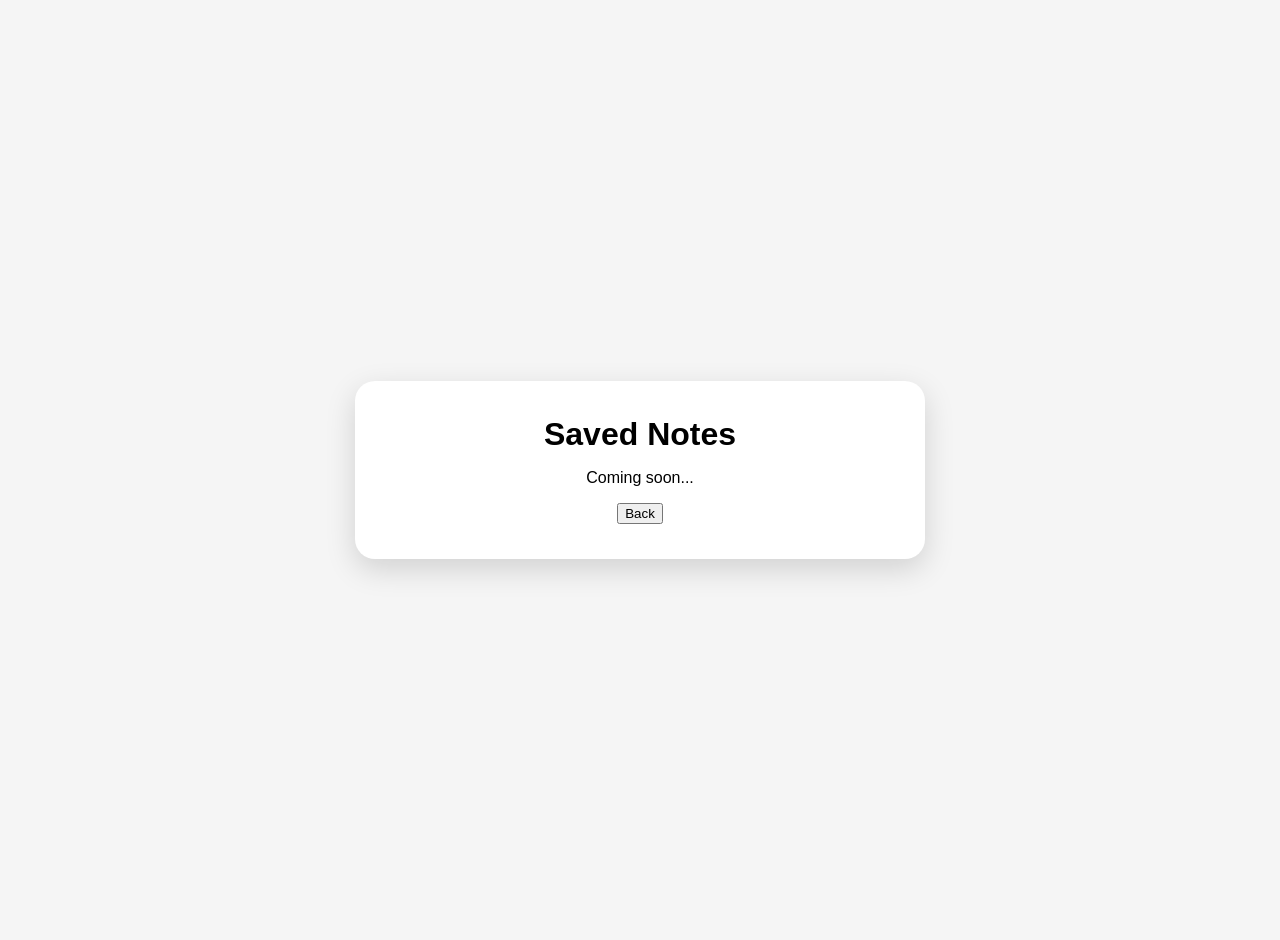
==== notes.html @ d0fb042e "Add initial notes.html file with basic structure" ====
<!DOCTYPE html>
<html lang="en">

<head>

<meta charset="UTF-8">
<meta name="viewport" content="width=device-width, initial-scale=1.0">

<title>Saved Notes</title>

<link rel="stylesheet" href="styles.css">

</head>

<body>

<div class="card">

    <h1>Saved Notes</h1>

    <p>Coming soon...</p>

    <button onclick="window.location='index.html'">
        Back
    </button>

</div>

</body>

</html>
---- styles.css ----
body{
    font-family:Arial,sans-serif;
    background:#f5f5f5;
    display:flex;
    justify-content:center;
    align-items:center;
    min-height:100vh;
    margin:0;
    padding:20px;
}

.card{
    background:white;
    padding:35px;
    border-radius:20px;
    width:500px;
    text-align:center;
    box-shadow:0 10px 30px rgba(0,0,0,.15);
}

h1{
    margin-top:0;
    margin-bottom:10px;
}

#teacher{
    font-size:28px;
    font-weight:bold;
    margin:20px 0;
}

#recordButton{
    width:200px;
    height:200px;
    border-radius:50%;
    border:none;
    background:#d32f2f;
    color:white;
    font-size:34px;
    font-weight:bold;
    cursor:pointer;
    transition:background .2s;
}

#recordButton.recording{
    background:#2e7d32;
}

#status{
    margin:20px 0;
    font-size:20px;
    color:#555;
    min-height:28px;
}

.section{
    margin-top:25px;
    text-align:left;
}

.section h2{
    margin-bottom:10px;
    font-size:20px;
}

#transcript{
    width:100%;
    height:220px;
    box-sizing:border-box;
    padding:12px;
    border:1px solid #ccc;
    border-radius:10px;
    font-size:16px;
    resize:vertical;
    font-family:Arial,sans-serif;
}

.buttonRow{
    display:flex;
    gap:15px;
    margin-top:20px;
}

.buttonRow button{
    flex:1;
    height:55px;
    border:none;
    border-radius:10px;
    font-size:18px;
    cursor:pointer;
    background:#1976d2;
    color:white;
}

.buttonRow button:disabled{
    background:#bdbdbd;
    cursor:not-allowed;
}
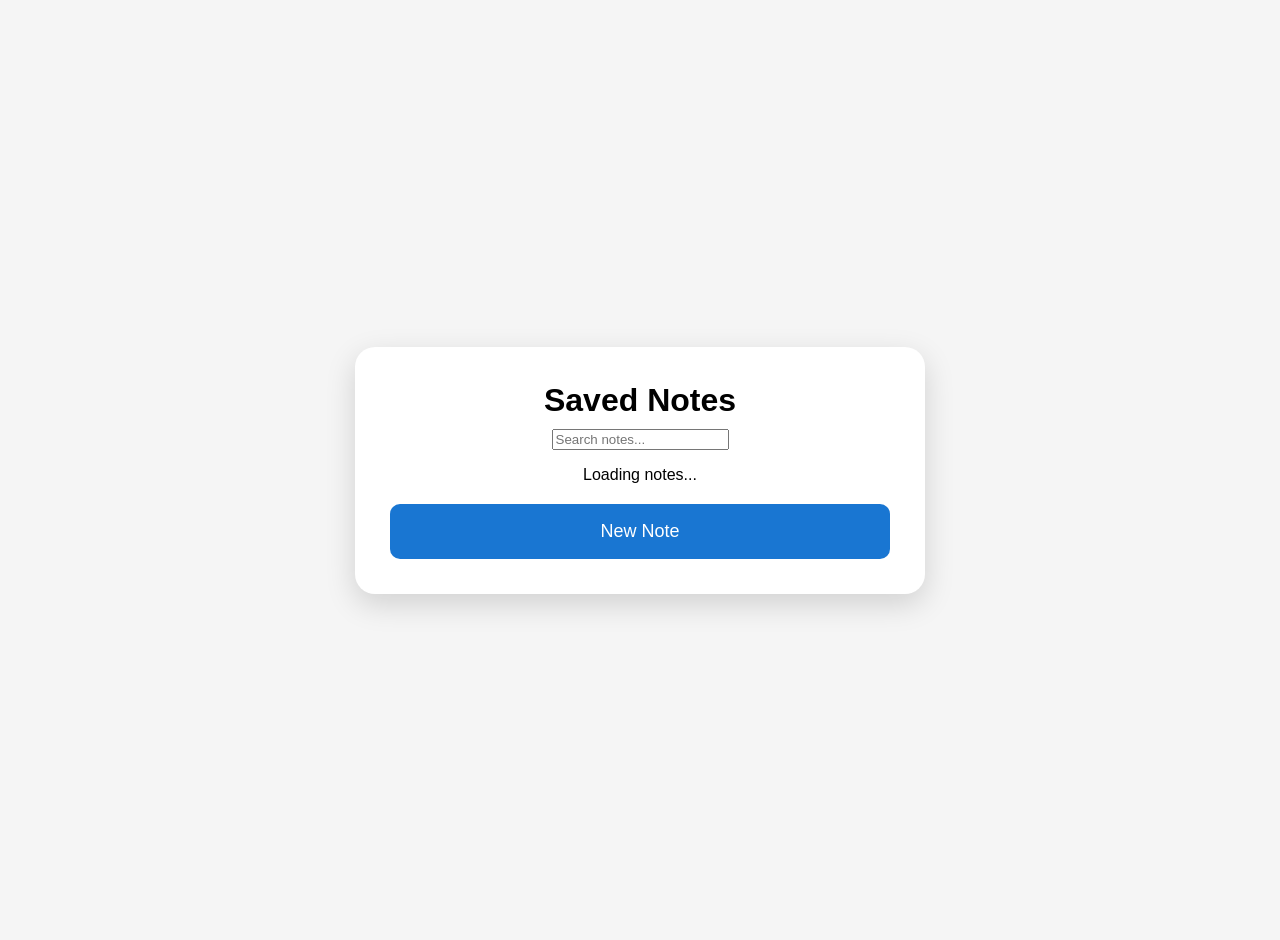
==== commit 8bca75f5: "Add search box and update notes layout" ====
--- a/notes.html
+++ b/notes.html
@@ -18,13 +18,28 @@
 
     <h1>Saved Notes</h1>
 
-    <p>Coming soon...</p>
+    <input
+        type="text"
+        id="searchBox"
+        placeholder="Search notes...">
 
-    <button onclick="window.location='index.html'">
-        Back
-    </button>
+    <div id="notesList">
+
+        <p>Loading notes...</p>
+
+    </div>
+
+    <div class="buttonRow">
+
+        <button onclick="window.location='index.html'">
+            New Note
+        </button>
+
+    </div>
 
 </div>
+
+<script src="notes.js"></script>
 
 </body>
 
